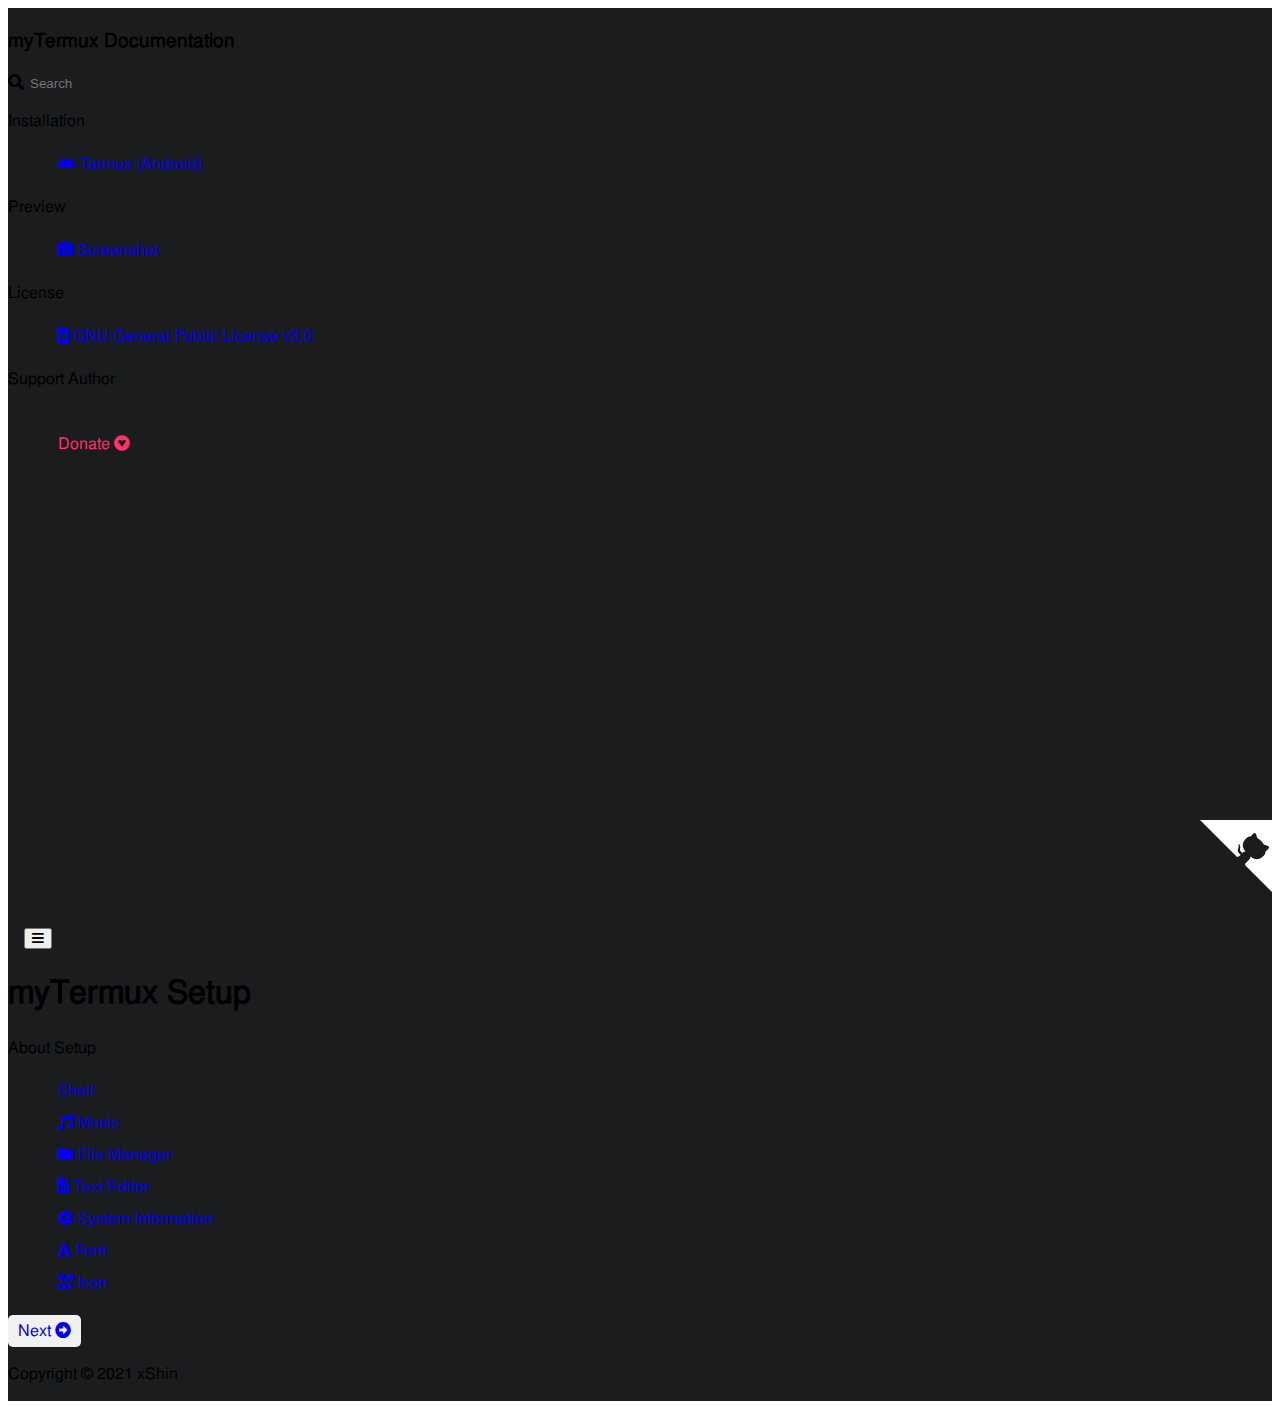
==== index.html @ 946e2c84 "myTermux github-corner" ====
<!DOCTYPE html>
<html lang="en">

<head>
  <meta charset="utf-8">
  <meta name="viewport" content="width=device-width, initial-scale=1, shrink-to-fit=no">
  <meta name="description" content="">
  <meta name="author" content="">
  <title>Setup - myTermux</title>
  <!-- Bootstrap core CSS -->
  <link href="https://cdn.jsdelivr.net/npm/bootstrap@5.0.0-beta2/dist/css/bootstrap.min.css" rel="stylesheet"
    integrity="sha384-BmbxuPwQa2lc/FVzBcNJ7UAyJxM6wuqIj61tLrc4wSX0szH/Ev+nYRRuWlolflfl" crossorigin="anonymous">
  <link rel="stylesheet" href="assets/css/fontawesome/all.min.css">
  <!-- Custom styles for this template -->
  <link href="assets/css/style.css" rel="stylesheet">
  <style>
    .navbar-expand-lg {
      padding-left: 1rem;
    }
  </style>
</head>

<body class="freesans">
  <div class="d-flex bg-dark-side" id="wrapper">
    <!-- Sidebar -->
    <div class="bg-dark text-white p-5" id="sidebar-wrapper">
      <h3>myTermux Documentation</h3>
      <div class="input-group mt-4 form-hover">
        <span class="input-group-text bg-dark-side text-white" style="border: none;"><i
            class="fas fa-search"></i></span>
        <input type="text" class="form-control bg-dark-side text-white" style="border: none;" placeholder="Search">
      </div>
      <div class="installation">
        <p class="text-muted ms-3 mt-4">Installation</p>
        <ul>
          <li><a href="installation/android.html"><i class="fab fa-android me-1"></i> Termux (Android)</a></li>
        </ul>
      </div>
      <div class="preview">
        <p class="text-muted ms-3 mt-4">Preview</p>
        <ul>
          <li><a href="preview/screenshot.html"><i class="fas fa-camera me-1"></i> Screenshot</a></li>
        </ul>
      </div>
      <div class="donate">
        <p class="text-muted ms-3 mt-4">License</p>
        <ul>
          <li><a href="#"><i class="fas fa-file-alt me-1"></i> GNU General Public License
              v3.0</a></li>
        </ul>
      </div>
      <div class="donate">
        <p class="text-muted ms-3 mt-4">Support Author</p>
        <ul>
          <a href="#" style="color: #FC3367">
            <li class="bg-white rounded text-center me-4">
              Donate
              <i class="fab fa-gratipay"></i>
          </a>
          </li>
        </ul>
      </div>
    </div>
    <!-- /#sidebar-wrapper -->
    <!-- Page Content -->
    <div id="page-content-wrapper">
      <nav class="navbar navbar-expand-lg navbar-light bg-dark-side mt-4">
        <div class="container-fluid">
          <button class="btn btn-dark" id="menu-toggle"><i class="fas fa-bars"></i></button>
          <!-- GitHub corner -->
          <a href="https://github.com/xshin404/myTermux" class="github-corner" tabindex="-1"><svg width="80" height="80"
              viewBox="0 0 250 250"
              style=" position: absolute; bottom: 0; right: 0; border: 0; fill: #fff; color: #1A1C1E;">
              <path d="M0,0 L115,115 L130,115 L142,142 L250,250 L250,0 Z"></path>
              <path
                d="M128.3,109.0 C113.8,99.7 119.0,89.6 119.0,89.6 C122.0,82.7 120.5,78.6 120.5,78.6 C119.2,72.0 123.4,76.3 123.4,76.3 C127.3,80.9 125.5,87.3 125.5,87.3 C122.9,97.6 130.6,101.9 134.4,103.2"
                fill="currentColor" style="transform-origin: 130px 106px;" class="octo-arm"></path>
              <path
                d="M115.0,115.0 C114.9,115.1 118.7,116.5 119.8,115.4 L133.7,101.6 C136.9,99.2 139.9,98.4 142.2,98.6 C133.8,88.0 127.5,74.4 143.8,58.0 C148.5,53.4 154.0,51.2 159.7,51.0 C160.3,49.4 163.2,43.6 171.4,40.1 C171.4,40.1 176.1,42.5 178.8,56.2 C183.1,58.6 187.2,61.8 190.9,65.4 C194.5,69.0 197.7,73.2 200.1,77.6 C213.8,80.2 216.3,84.9 216.3,84.9 C212.7,93.1 206.9,96.0 205.4,96.6 C205.1,102.4 203.0,107.8 198.3,112.5 C181.9,128.9 168.3,122.5 157.7,114.1 C157.9,116.9 156.7,120.9 152.7,124.9 L141.0,136.5 C139.8,137.7 141.6,141.9 141.8,141.8 Z"
                fill="currentColor" class="octo-body"></path>
            </svg></a>
          <style>
            .github-corner:hover .octo-arm {
              animation: octocat-wave 560ms ease-in-out;
            }

            @keyframes octocat-wave {

              0%,
              100% {
                transform: rotate(0);
              }

              20%,
              60% {
                transform: rotate(-25deg);
              }

              40%,
              80% {
                transform: rotate(10deg);
              }
            }

            @media (max-width: 500px) {
              .github-corner:hover .octo-arm {
                animation: none;
              }

              .github-corner .octo-arm {
                animation: octocat-wave 560ms ease-in-out;
              }
            }
          </style>
        </div>
      </nav>
      <div class="container-fluid bg-dark-side text-light p-4">
        <h1>myTermux Setup</h1>
        <div class="setup">
          <p class="text-muted ms-3 mt-4">About Setup</p>
          <ul>
            <li><a href="#">Shell</a></li>
            <li><a href="#"><i class="fas fa-music me-1"></i> Music</a></li>
            <li><a href="#"><i class="fas fa-folder me-1"></i> File Manager</a></li>
            <li><a href="#"><i class="fas fa-file-code me-2"></i> Text Editor</a></li>
            <li><a href="#"><i class="fas fa-cog me-1"></i> System Information</a></li>
            <li><a href="#"><i class="fas fa-font me-2"></i> Font</a></li>
            <li><a href="#"><i class="fas fa-icons me-2"></i> Icon</a></li>
          </ul>
        </div>
        <div class="text-end">
          <a href="installation/android.html" class="text-dark mt-4 next round">Next <i
              class="fas fa-arrow-alt-circle-right ms-1"></i>
          </a>
        </div>
        <p class="text-muted mt-4">Copyright © 2021 xShin</p>
      </div>
    </div>
  </div>
  <!-- /#page-content-wrapper -->
  </div>
  <!-- /#wrapper -->
  <!-- Bootstrap core JavaScript -->
  <script src="https://cdn.jsdelivr.net/npm/jquery@3.5.1/dist/jquery.min.js" crossorigin="anonymous"></script>
  <script src="https://cdn.jsdelivr.net/npm/bootstrap@5.0.0-beta2/dist/js/bootstrap.bundle.min.js"
    integrity="sha384-b5kHyXgcpbZJO/tY9Ul7kGkf1S0CWuKcCD38l8YkeH8z8QjE0GmW1gYU5S9FOnJ0"
    crossorigin="anonymous"></script>
  <!-- Menu Toggle Script -->
  <script>
    $("#menu-toggle").click(function (e) {
      e.preventDefault();
      $("#wrapper").toggleClass("toggled");
    });
  </script>
</body>

</html>
---- assets/css/style.css ----
#wrapper {
  overflow-x: hidden;
}

#sidebar-wrapper {
min-height: 100vh;
margin-left: -16rem;
-webkit-transition: margin .25s ease-out;
-moz-transition: margin .25s ease-out;
-o-transition: margin .25s ease-out;
transition: margin .25s ease-out;
}

#page-content-wrapper {
min-width: 100vw;
}

#wrapper.toggled #sidebar-wrapper {
  margin-left: 0;
}

@media (min-width: 768px) {
#sidebar-wrapper {
  margin-left: 0;
}

#page-content-wrapper {
  min-width: 0;
  width: 100%;
}

#wrapper.toggled #sidebar-wrapper {
  margin-left: -27rem;
}
}

@font-face {
  font-family: "freesans";
  src: url(../fonts/google/Free-Sans/FreeSans.ttf);
}

.freesans {
  font-family: "freesans";
}

a {
  text-decoration: none;
  display: inline-block;
  padding: 5px 10px;
}

.next {
  background-color: #f1f1f1;
}

.round {
  border-radius: 5px;
}

ul {
  list-style-type: none;
}

.bg-dark-side {
  background-color:#1A1C1E !important
}

.btn-dark-side {
  color: #fff;
  background-color: #1A1C1E;
}

.bg-dark-main {
  background-color: #131416 !important;
}

.input-group-text:hover {
  background-color: #131416 !important;
}

.form-control:hover {
  background-color: #131416 !important;
}

/* Highlight JS Number */
/* for block of numbers */
.hljs-ln-numbers {
  -webkit-touch-callout: none;
  -webkit-user-select: none;
  -khtml-user-select: none;
  -moz-user-select: none;
  -ms-user-select: none;
  user-select: none;

  text-align: center;
  color: gray;
  /* border-right: 0.5px solid gray; */
  vertical-align: top;
  padding-right: 5px;

  /* your custom style here */
}

/* for block of code */
.hljs-ln-code {
  padding-left: 10px;
}
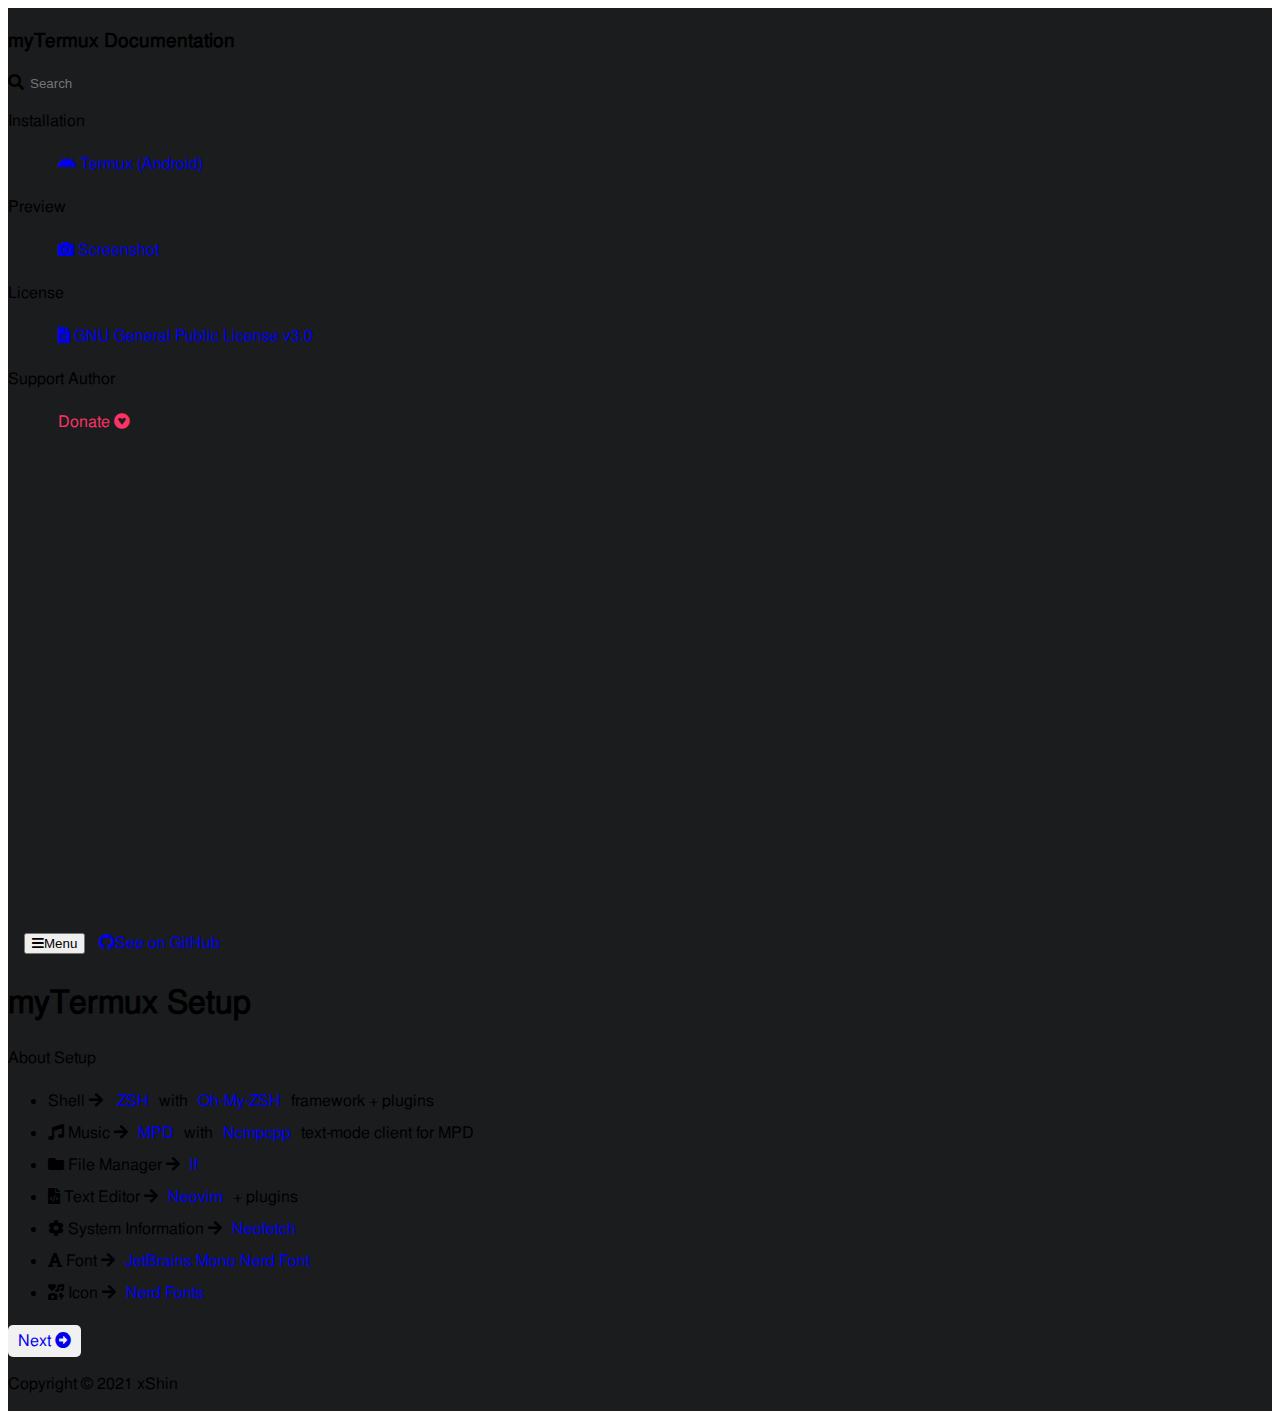
==== commit 550d80b7: "README | Web Document Version (beta)" ====
--- a/index.html
+++ b/index.html
@@ -42,7 +42,7 @@
           <li><a href="preview/screenshot.html"><i class="fas fa-camera me-1"></i> Screenshot</a></li>
         </ul>
       </div>
-      <div class="donate">
+      <div class="license comming-soon">
         <p class="text-muted ms-3 mt-4">License</p>
         <ul>
           <li><a href="#"><i class="fas fa-file-alt me-1"></i> GNU General Public License
@@ -52,11 +52,10 @@
       <div class="donate">
         <p class="text-muted ms-3 mt-4">Support Author</p>
         <ul>
-          <a href="#" style="color: #FC3367">
-            <li class="bg-white rounded text-center me-4">
-              Donate
+          <li class="ms-3 mt-4">
+            <a href="#" class="btn btn-light comming-soon" style="color: #FC3367">Donate
               <i class="fab fa-gratipay"></i>
-          </a>
+            </a>
           </li>
         </ul>
       </div>
@@ -66,9 +65,12 @@
     <div id="page-content-wrapper">
       <nav class="navbar navbar-expand-lg navbar-light bg-dark-side mt-4">
         <div class="container-fluid">
-          <button class="btn btn-dark" id="menu-toggle"><i class="fas fa-bars"></i></button>
+          <button class="btn btn-dark" id="menu-toggle"><i class="fas fa-bars me-2"></i>Menu</button>
+          <a href="https://github.com/xshin404/myTermux" class="btn btn-light me-3">
+            <i class="fab fa-github me-2"></i>See on GitHub
+          </a>
           <!-- GitHub corner -->
-          <a href="https://github.com/xshin404/myTermux" class="github-corner" tabindex="-1"><svg width="80" height="80"
+          <!-- <a href="https://github.com/xshin404/myTermux" class="github-corner" tabindex="-1"><svg width="80" height="80"
               viewBox="0 0 250 250"
               style=" position: absolute; bottom: 0; right: 0; border: 0; fill: #fff; color: #1A1C1E;">
               <path d="M0,0 L115,115 L130,115 L142,142 L250,250 L250,0 Z"></path>
@@ -111,21 +113,41 @@
                 animation: octocat-wave 560ms ease-in-out;
               }
             }
-          </style>
+          </style> -->
         </div>
       </nav>
       <div class="container-fluid bg-dark-side text-light p-4">
         <h1>myTermux Setup</h1>
         <div class="setup">
           <p class="text-muted ms-3 mt-4">About Setup</p>
-          <ul>
-            <li><a href="#">Shell</a></li>
-            <li><a href="#"><i class="fas fa-music me-1"></i> Music</a></li>
-            <li><a href="#"><i class="fas fa-folder me-1"></i> File Manager</a></li>
-            <li><a href="#"><i class="fas fa-file-code me-2"></i> Text Editor</a></li>
-            <li><a href="#"><i class="fas fa-cog me-1"></i> System Information</a></li>
-            <li><a href="#"><i class="fas fa-font me-2"></i> Font</a></li>
-            <li><a href="#"><i class="fas fa-icons me-2"></i> Icon</a></li>
+          <ul style="list-style-type: disc;">
+            <li>Shell
+              <i class="fas fa-arrow-right ms-1"></i>
+              <a href="https://wiki.archlinux.org/index.php/zsh">ZSH</a>with<a
+                href="https://github.com/ohmyzsh/ohmyzsh">Oh-My-ZSH</a>framework + plugins
+            </li>
+            <li><i class="fas fa-music me-1"></i> Music
+              <i class="fas fa-arrow-right ms-1"></i><a
+                href="https://wiki.archlinux.org/index.php/Music_Player_Daemon">MPD</a>with<a
+                href="https://wiki.archlinux.org/index.php/ncmpcpp">Ncmpcpp</a>text-mode client for MPD
+            </li>
+            <li><i class="fas fa-folder me-1"></i> File Manager
+              <i class="fas fa-arrow-right ms-1"></i><a href="https://github.com/gokcehan/lf">lf</a>
+            </li>
+            <li><i class="fas fa-file-code me-1"></i> Text Editor
+              <i class="fas fa-arrow-right ms-1"></i><a href="https://neovim.io">Neovim</a>+ plugins
+            </li>
+            <li><i class="fas fa-cog me-1"></i> System Information
+              <i class="fas fa-arrow-right ms-1"></i><a href="https://github.com/dylanaraps/neofetch/wiki">Neofetch</a>
+            </li>
+            <li><i class="fas fa-font me-1"></i> Font
+              <i class="fas fa-arrow-right ms-1"></i><a
+                href="https://github.com/ryanoasis/nerd-fonts/tree/master/patched-fonts/JetBrainsMono/Ligatures/Medium">JetBrains
+                Mono Nerd Font</a>
+            </li>
+            <li><i class="fas fa-icons me-1"></i> Icon
+              <i class="fas fa-arrow-right ms-1"></i><a href="https://www.nerdfonts.com/cheat-sheet">Nerd Fonts</a>
+            </li>
           </ul>
         </div>
         <div class="text-end">
@@ -145,12 +167,24 @@
   <script src="https://cdn.jsdelivr.net/npm/bootstrap@5.0.0-beta2/dist/js/bootstrap.bundle.min.js"
     integrity="sha384-b5kHyXgcpbZJO/tY9Ul7kGkf1S0CWuKcCD38l8YkeH8z8QjE0GmW1gYU5S9FOnJ0"
     crossorigin="anonymous"></script>
+  <script src="assets/js/sweetalert/sweetalert2.all.min.js"></script>
   <!-- Menu Toggle Script -->
   <script>
     $("#menu-toggle").click(function (e) {
       e.preventDefault();
       $("#wrapper").toggleClass("toggled");
     });
+
+    const commingsoon = document.querySelectorAll(".comming-soon");
+    commingsoon.forEach(cms => {
+      cms.addEventListener("click", function () {
+        Swal.fire({
+          icon: 'error',
+          title: 'Opsss...',
+          html: 'Comming Soon',
+        })
+      })
+    })
   </script>
 </body>
 
--- a/assets/css/style.css
+++ b/assets/css/style.css
@@ -65,9 +65,18 @@
   background-color:#1A1C1E !important
 }
 
+.btn-light:hover {
+  background-color: rgb(221, 221, 221);
+}
+
 .btn-dark-side {
   color: #fff;
   background-color: #1A1C1E;
+}
+
+.btn-dark-side:hover {
+  color: #fff;
+  background-color: #121416;
 }
 
 .bg-dark-main {
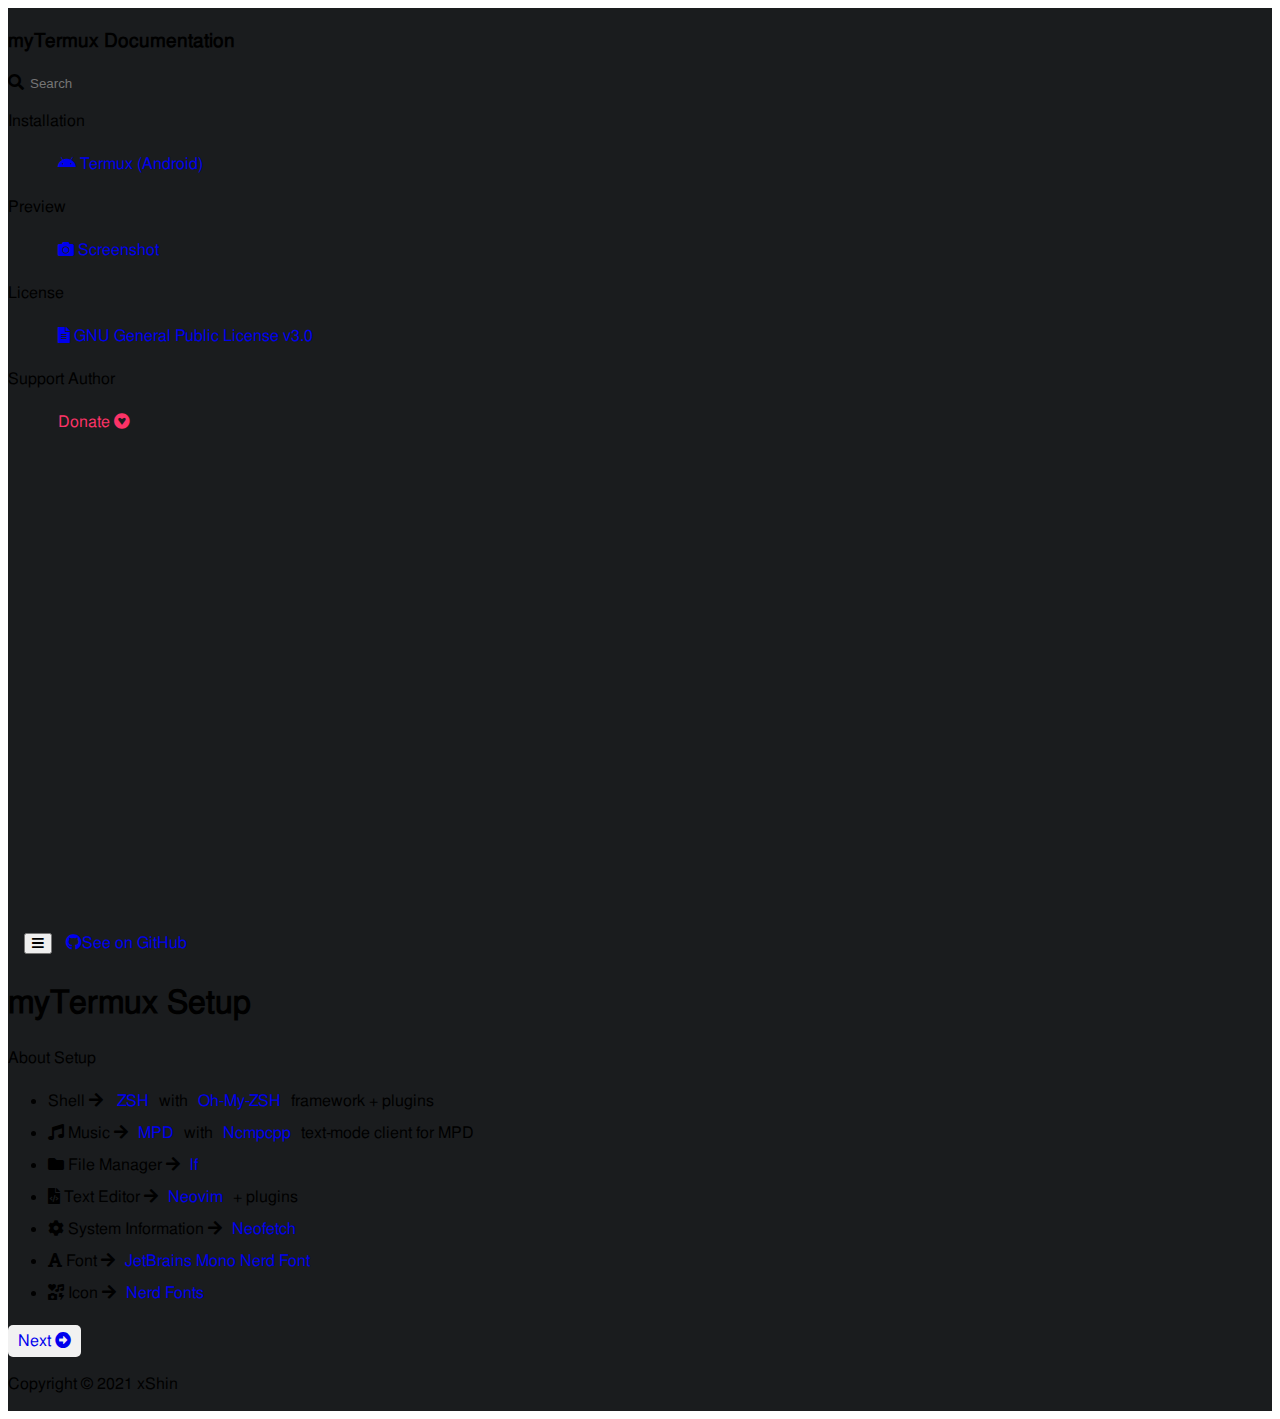
==== commit e57c1538: "myTermux v.0.5.0 dev" ====
--- a/index.html
+++ b/index.html
@@ -65,7 +65,7 @@
     <div id="page-content-wrapper">
       <nav class="navbar navbar-expand-lg navbar-light bg-dark-side mt-4">
         <div class="container-fluid">
-          <button class="btn btn-dark" id="menu-toggle"><i class="fas fa-bars me-2"></i>Menu</button>
+          <button class="btn btn-dark" id="menu-toggle"><i class="fas fa-bars"></i></button>
           <a href="https://github.com/xshin404/myTermux" class="btn btn-light me-3">
             <i class="fab fa-github me-2"></i>See on GitHub
           </a>
@@ -118,6 +118,12 @@
       </nav>
       <div class="container-fluid bg-dark-side text-light p-4">
         <h1>myTermux Setup</h1>
+        <div class="api text-end">
+          <!-- <ul>
+            <li><i class="fas fa-star text-warning me-2"></i>22</li>
+            <li><i class="fas fa-code-branch me-3"></i>8</li>
+          </ul> -->
+        </div>
         <div class="setup">
           <p class="text-muted ms-3 mt-4">About Setup</p>
           <ul style="list-style-type: disc;">
@@ -186,6 +192,8 @@
       })
     })
   </script>
+  <script src="assets/js/ajax/jquery-3.6.0.min.js"></script>
+  <script src="assets/js/script.js"></script>
 </body>
 
 </html>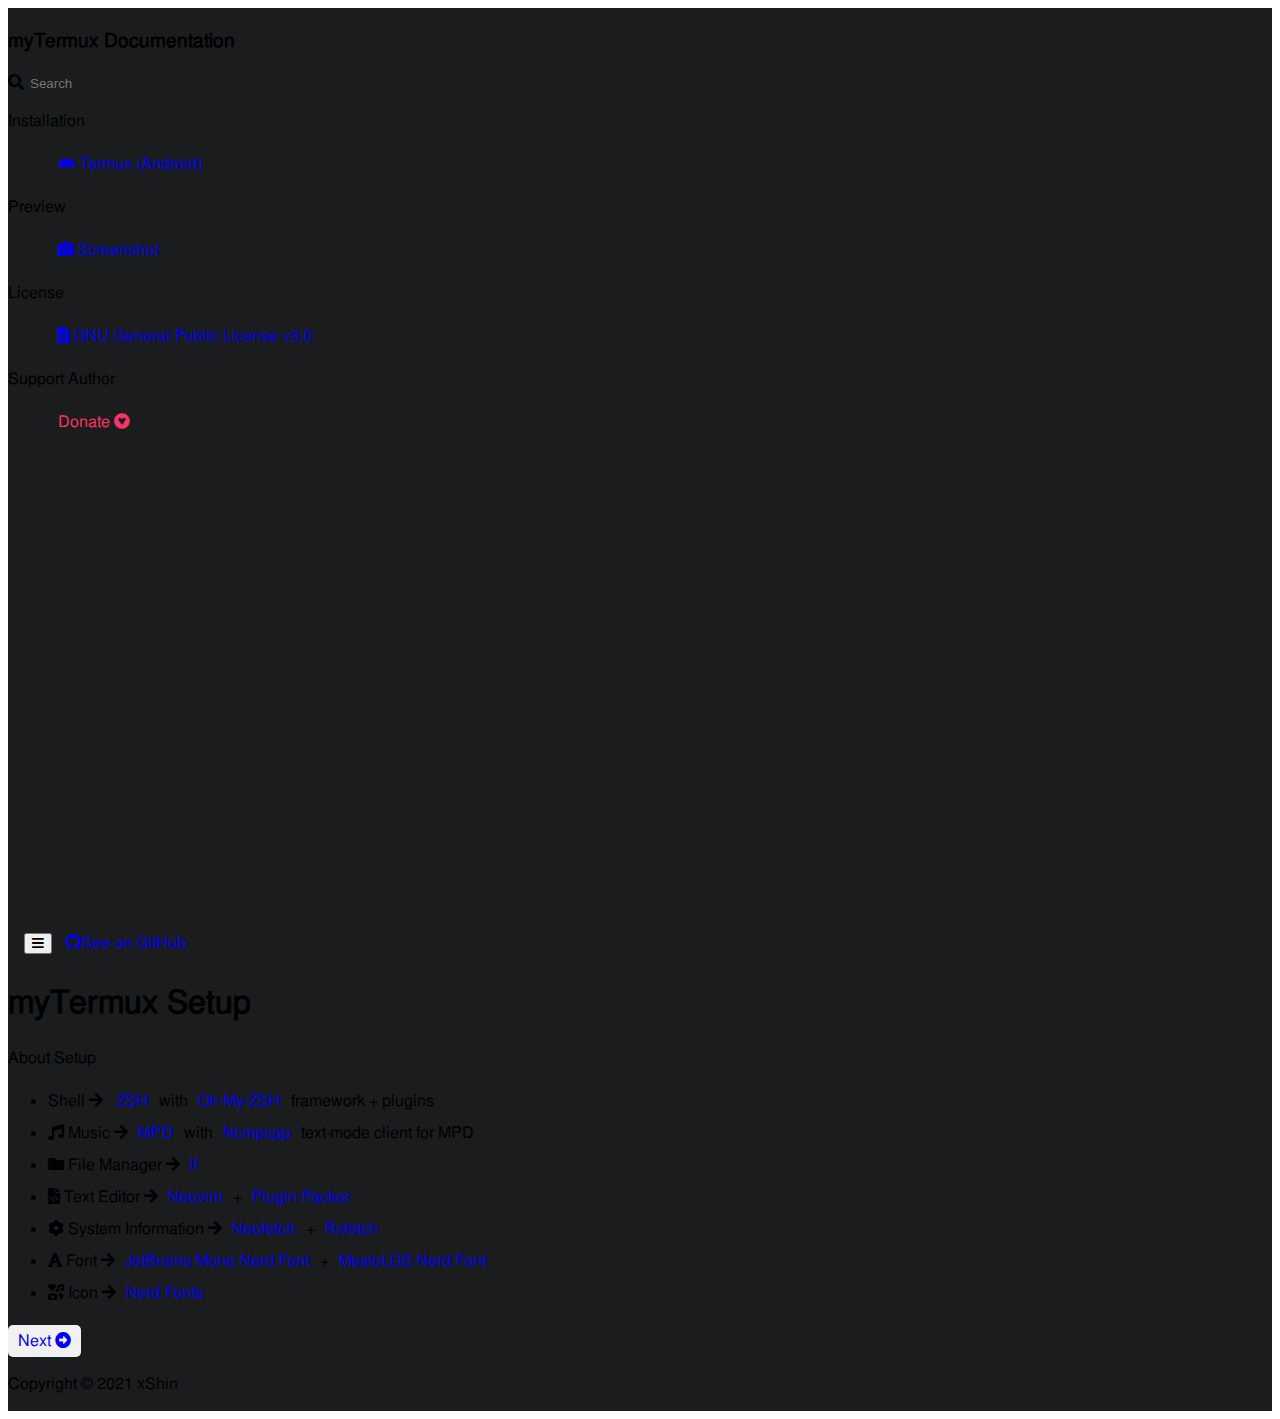
==== commit 9379a855: "myTermux Docs | Add manual installation" ====
--- a/index.html
+++ b/index.html
@@ -42,10 +42,10 @@
           <li><a href="preview/screenshot.html"><i class="fas fa-camera me-1"></i> Screenshot</a></li>
         </ul>
       </div>
-      <div class="license comming-soon">
+      <div class="license">
         <p class="text-muted ms-3 mt-4">License</p>
         <ul>
-          <li><a href="#"><i class="fas fa-file-alt me-1"></i> GNU General Public License
+          <li><a href="#" class="comming-soon"><i class="fas fa-file-alt me-1"></i> GNU General Public License
               v3.0</a></li>
         </ul>
       </div>
@@ -141,15 +141,18 @@
               <i class="fas fa-arrow-right ms-1"></i><a href="https://github.com/gokcehan/lf">lf</a>
             </li>
             <li><i class="fas fa-file-code me-1"></i> Text Editor
-              <i class="fas fa-arrow-right ms-1"></i><a href="https://neovim.io">Neovim</a>+ plugins
+              <i class="fas fa-arrow-right ms-1"></i><a href="https://neovim.io">Neovim</a>+<a
+                href="https://github.com/wbthomason/packer.nvim">Plugin Packer</a>
             </li>
             <li><i class="fas fa-cog me-1"></i> System Information
-              <i class="fas fa-arrow-right ms-1"></i><a href="https://github.com/dylanaraps/neofetch/wiki">Neofetch</a>
+              <i class="fas fa-arrow-right ms-1"></i><a
+                href="https://github.com/dylanaraps/neofetch/wiki">Neofetch</a>+<a
+                href="https://github.com/Mangeshrex/rxfetch">Rxfetch</a>
             </li>
             <li><i class="fas fa-font me-1"></i> Font
               <i class="fas fa-arrow-right ms-1"></i><a
                 href="https://github.com/ryanoasis/nerd-fonts/tree/master/patched-fonts/JetBrainsMono/Ligatures/Medium">JetBrains
-                Mono Nerd Font</a>
+                Mono Nerd Font</a>+<a href="https://github.com/romkatv/powerlevel10k-media/">MesloLGS Nerd Font</a>
             </li>
             <li><i class="fas fa-icons me-1"></i> Icon
               <i class="fas fa-arrow-right ms-1"></i><a href="https://www.nerdfonts.com/cheat-sheet">Nerd Fonts</a>
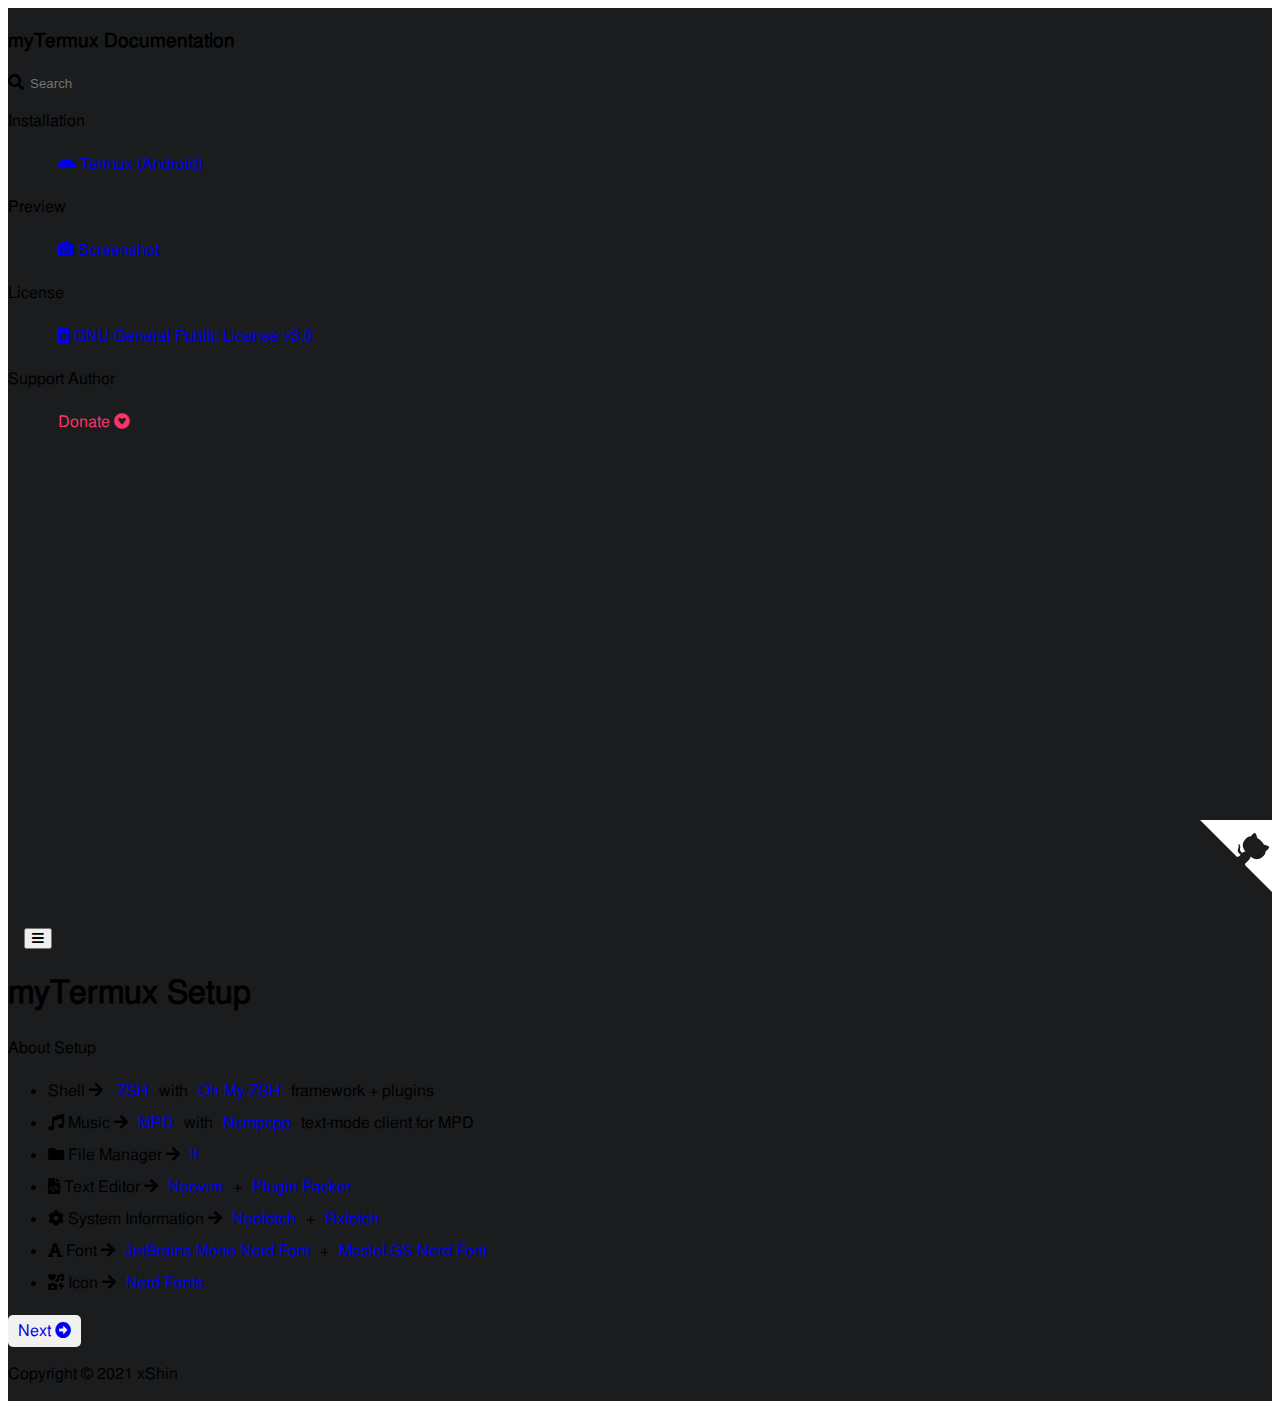
==== commit 950eb794: "Switch syntax highlighting from Highlight.js to Prism.js" ====
--- a/index.html
+++ b/index.html
@@ -66,12 +66,12 @@
       <nav class="navbar navbar-expand-lg navbar-light bg-dark-side mt-4">
         <div class="container-fluid">
           <button class="btn btn-dark" id="menu-toggle"><i class="fas fa-bars"></i></button>
-          <a href="https://github.com/xshin404/myTermux" class="btn btn-light me-3">
+          <!-- <a href="https://github.com/xshin404/myTermux" class="btn btn-light me-3" target="_blank">
             <i class="fab fa-github me-2"></i>See on GitHub
-          </a>
+          </a> -->
           <!-- GitHub corner -->
-          <!-- <a href="https://github.com/xshin404/myTermux" class="github-corner" tabindex="-1"><svg width="80" height="80"
-              viewBox="0 0 250 250"
+          <a href="https://github.com/xshin404/myTermux" class="github-corner" tabindex="-1" target="_blank"><svg
+              width="80" height="80" viewBox="0 0 250 250"
               style=" position: absolute; bottom: 0; right: 0; border: 0; fill: #fff; color: #1A1C1E;">
               <path d="M0,0 L115,115 L130,115 L142,142 L250,250 L250,0 Z"></path>
               <path
@@ -113,7 +113,7 @@
                 animation: octocat-wave 560ms ease-in-out;
               }
             }
-          </style> -->
+          </style>
         </div>
       </nav>
       <div class="container-fluid bg-dark-side text-light p-4">
